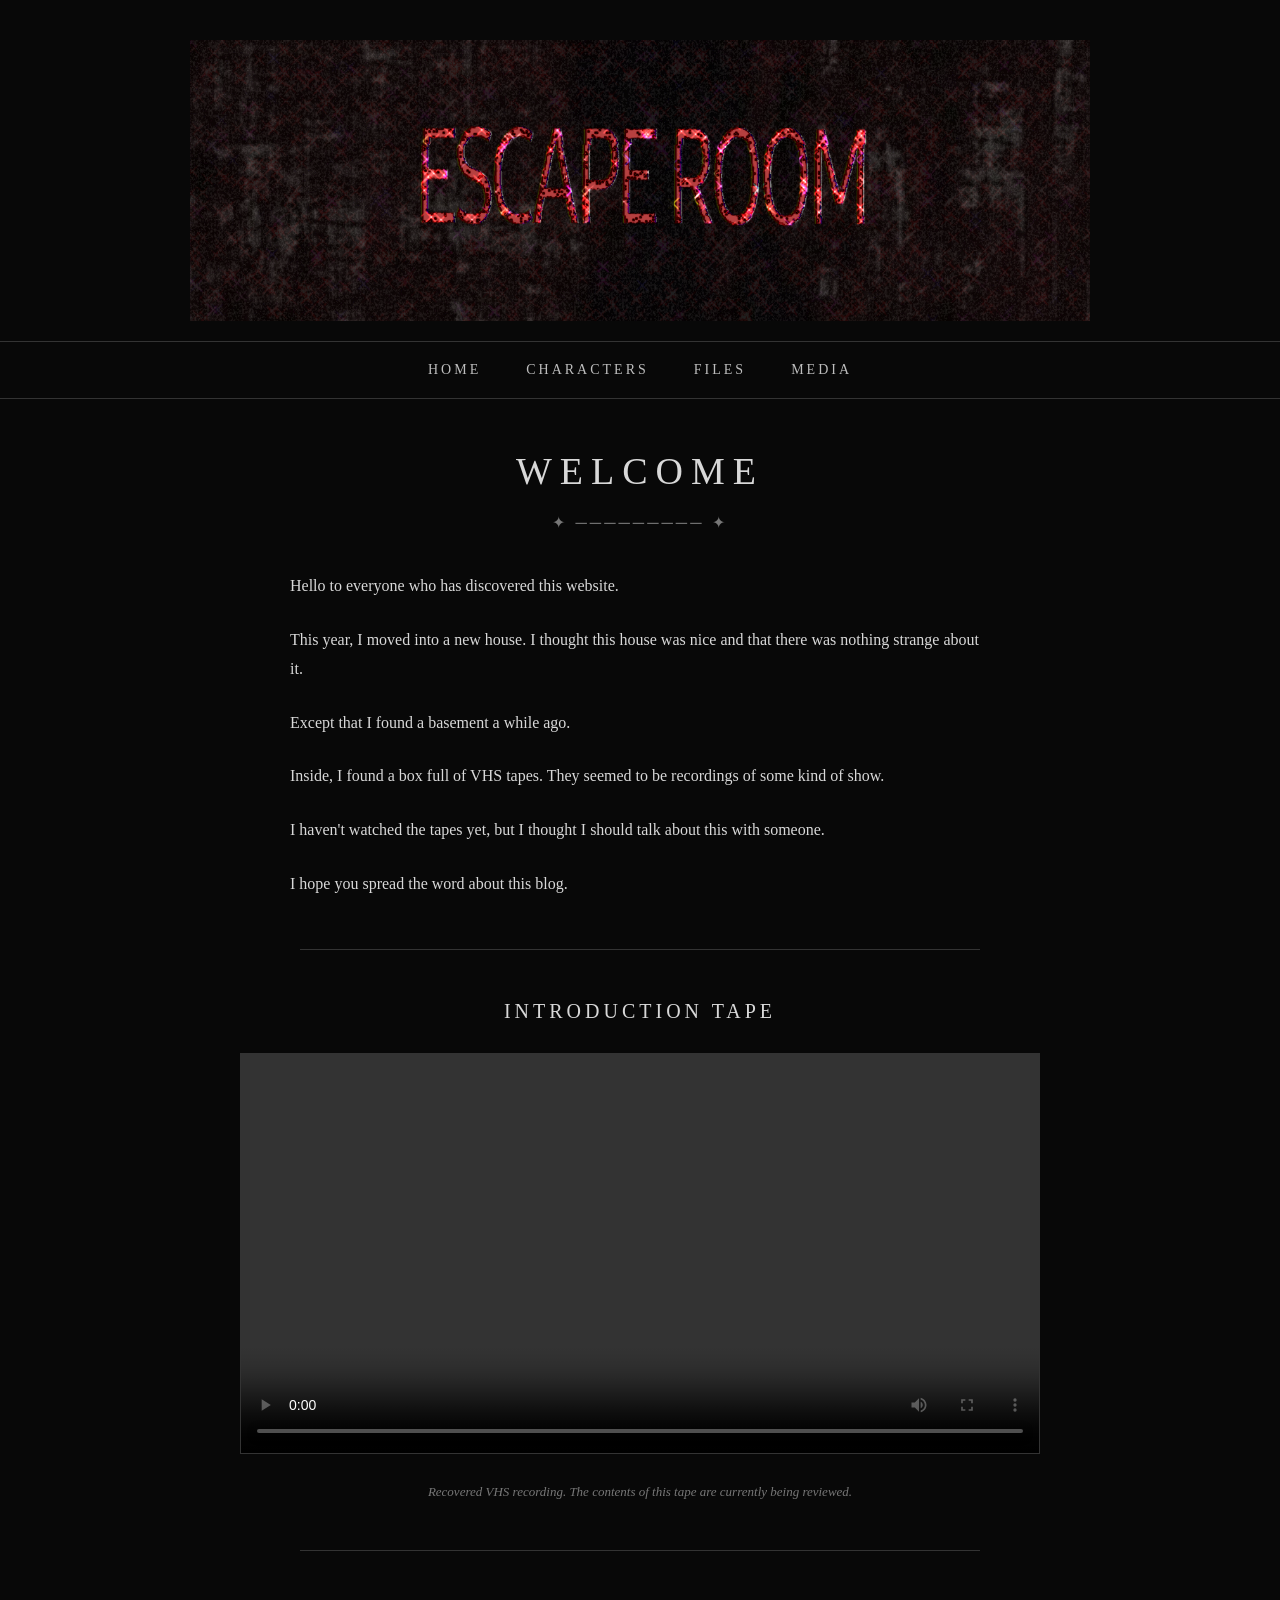
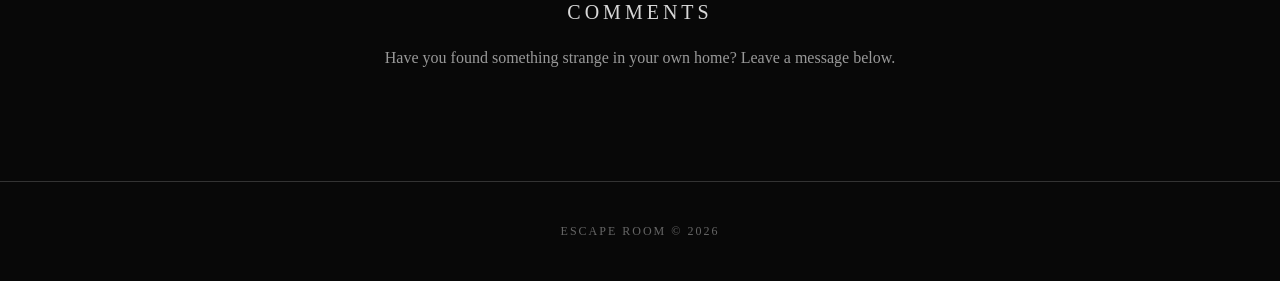
==== index.html @ 95eac73c "Update index.html Signed-off-by: LLJ <cartamannatsuki43@gmail.com>" ====
<!DOCTYPE html>
<html lang="en">

<head>

    <meta charset="UTF-8">

    <meta name="viewport" content="width=device-width, initial-scale=1.0">

    <title>Escape Room</title>

    <link rel="stylesheet" href="style.css">

</head>


<body>


    <!-- HEADER -->

    <header class="header">

        <img src="escape-room.png" alt="Escape Room">

    </header>


    <!-- NAVIGATION -->

    <nav class="navigation">

        <a href="index.html">HOME</a>

        <a href="#">CHARACTERS</a>

        <a href="#">FILES</a>

        <a href="#">MEDIA</a>

    </nav>


    <!-- MAIN WEBSITE -->

    <main class="layout">


        <!-- CENTER CONTENT -->

        <section class="content">


            <!-- WELCOME -->

            <h1>WELCOME</h1>


            <div class="decoration">
                ✦ ───────── ✦
            </div>


            <!-- INTRODUCTION -->

            <div class="intro-text">

                <p>
                    Hello to everyone who has discovered this website.
                </p>

                <p>
                    This year, I moved into a new house. I thought
                    this house was nice and that there was nothing
                    strange about it.
                </p>

                <p>
                    Except that I found a basement a while ago.
                </p>

                <p>
                    Inside, I found a box full of VHS tapes.
                    They seemed to be recordings of some kind of show.
                </p>

                <p>
                    I haven't watched the tapes yet, but I thought
                    I should talk about this with someone.
                </p>

                <p>
                    I hope you spread the word about this blog.
                </p>

            </div>


            <hr>


            <!-- INTRODUCTION VIDEO -->

            <h2>INTRODUCTION TAPE</h2>


            <div class="video-container">

                <video controls>

                    <source src="videos/intro.mp4" type="video/mp4">

                    Your browser does not support the video tag.

                </video>

            </div>


            <p class="video-description">

                Recovered VHS recording.
                The contents of this tape are currently being reviewed.

            </p>


            <hr>


            <!-- COMMENTS -->

            <section class="comments">

                <h2>COMMENTS</h2>

                <p>
                    Have you found something strange in your own home?
                    Leave a message below.
                </p>

                <!-- COMMENT SYSTEM WILL BE ADDED HERE -->

            </section>


        </section>


    </main>


    <!-- FOOTER -->

    <footer>

        <p>
            ESCAPE ROOM © 2026
        </p>

    </footer>


</body>

</html>
---- style.css ----
/* =========================
   GENERAL
========================= */

* {
    box-sizing: border-box;
}

body {
    margin: 0;
    padding: 0;

    background-color: #080808;
    color: #d8d8d8;

    font-family: Georgia, "Times New Roman", serif;

    text-align: center;
}


/* =========================
   HEADER
========================= */

.header {
    width: 100%;
    display: flex;
    justify-content: center;
    align-items: center;

    padding: 40px 20px 20px;
}

.header img {
    display: block;

    width: 100%;
    max-width: 900px;
    height: auto;
}


/* =========================
   NAVIGATION
========================= */

.navigation {
    width: 100%;

    display: flex;
    justify-content: center;
    align-items: center;

    gap: 45px;

    padding: 20px 10px;

    border-top: 1px solid #333;
    border-bottom: 1px solid #333;

    margin-bottom: 50px;
}

.navigation a {
    color: #bdbdbd;

    text-decoration: none;

    font-size: 14px;
    letter-spacing: 3px;

    transition: 0.2s;
}

.navigation a:hover {
    color: white;
}


/* =========================
   MAIN
========================= */

.layout {
    width: 100%;

    display: flex;
    justify-content: center;
    align-items: flex-start;

    padding: 0 20px;
}


/* =========================
   CONTENT
========================= */

.content {
    width: 100%;
    max-width: 850px;

    margin: 0 auto;

    text-align: center;
}


/* =========================
   TITLES
========================= */

.content h1 {
    margin-top: 0;
    margin-bottom: 15px;

    font-size: 38px;

    letter-spacing: 8px;

    font-weight: normal;
}

.content h2 {
    margin-top: 35px;
    margin-bottom: 20px;

    font-size: 20px;

    letter-spacing: 4px;

    font-weight: normal;
}


/* =========================
   DECORATION
========================= */

.decoration {
    margin: 20px 0 40px;

    color: #777;

    letter-spacing: 3px;
}


/* =========================
   INTRODUCTION
========================= */

.intro-text {
    max-width: 700px;

    margin: 0 auto;

    text-align: left;

    line-height: 1.8;

    font-size: 16px;
}

.intro-text p {
    margin-bottom: 25px;
}


/* =========================
   SEPARATOR
========================= */

hr {
    width: 80%;

    margin: 50px auto;

    border: 0;

    border-top: 1px solid #333;
}


/* =========================
   VIDEO
========================= */

.video-container {
    width: 100%;

    display: flex;
    justify-content: center;

    margin: 30px auto;
}

.video-container video {
    width: 100%;
    max-width: 800px;

    display: block;

    border: 1px solid #333;

    background-color: black;
}


.video-description {
    max-width: 700px;

    margin: 20px auto;

    color: #777;

    font-size: 13px;

    font-style: italic;
}


/* =========================
   COMMENTS
========================= */

.comments {
    max-width: 700px;

    margin: 0 auto 60px;
}

.comments p {
    color: #999;

    line-height: 1.7;
}


/* =========================
   FOOTER
========================= */

footer {
    width: 100%;

    padding: 30px 20px;

    margin-top: 50px;

    border-top: 1px solid #333;

    color: #666;

    font-size: 12px;

    letter-spacing: 2px;
}


/* =========================
   MOBILE
========================= */

@media (max-width: 700px) {

    .navigation {
        gap: 15px;
        flex-wrap: wrap;
    }

    .navigation a {
        font-size: 12px;
        letter-spacing: 2px;
    }

    .content h1 {
        font-size: 28px;
        letter-spacing: 5px;
    }

    .intro-text {
        font-size: 15px;
    }

}
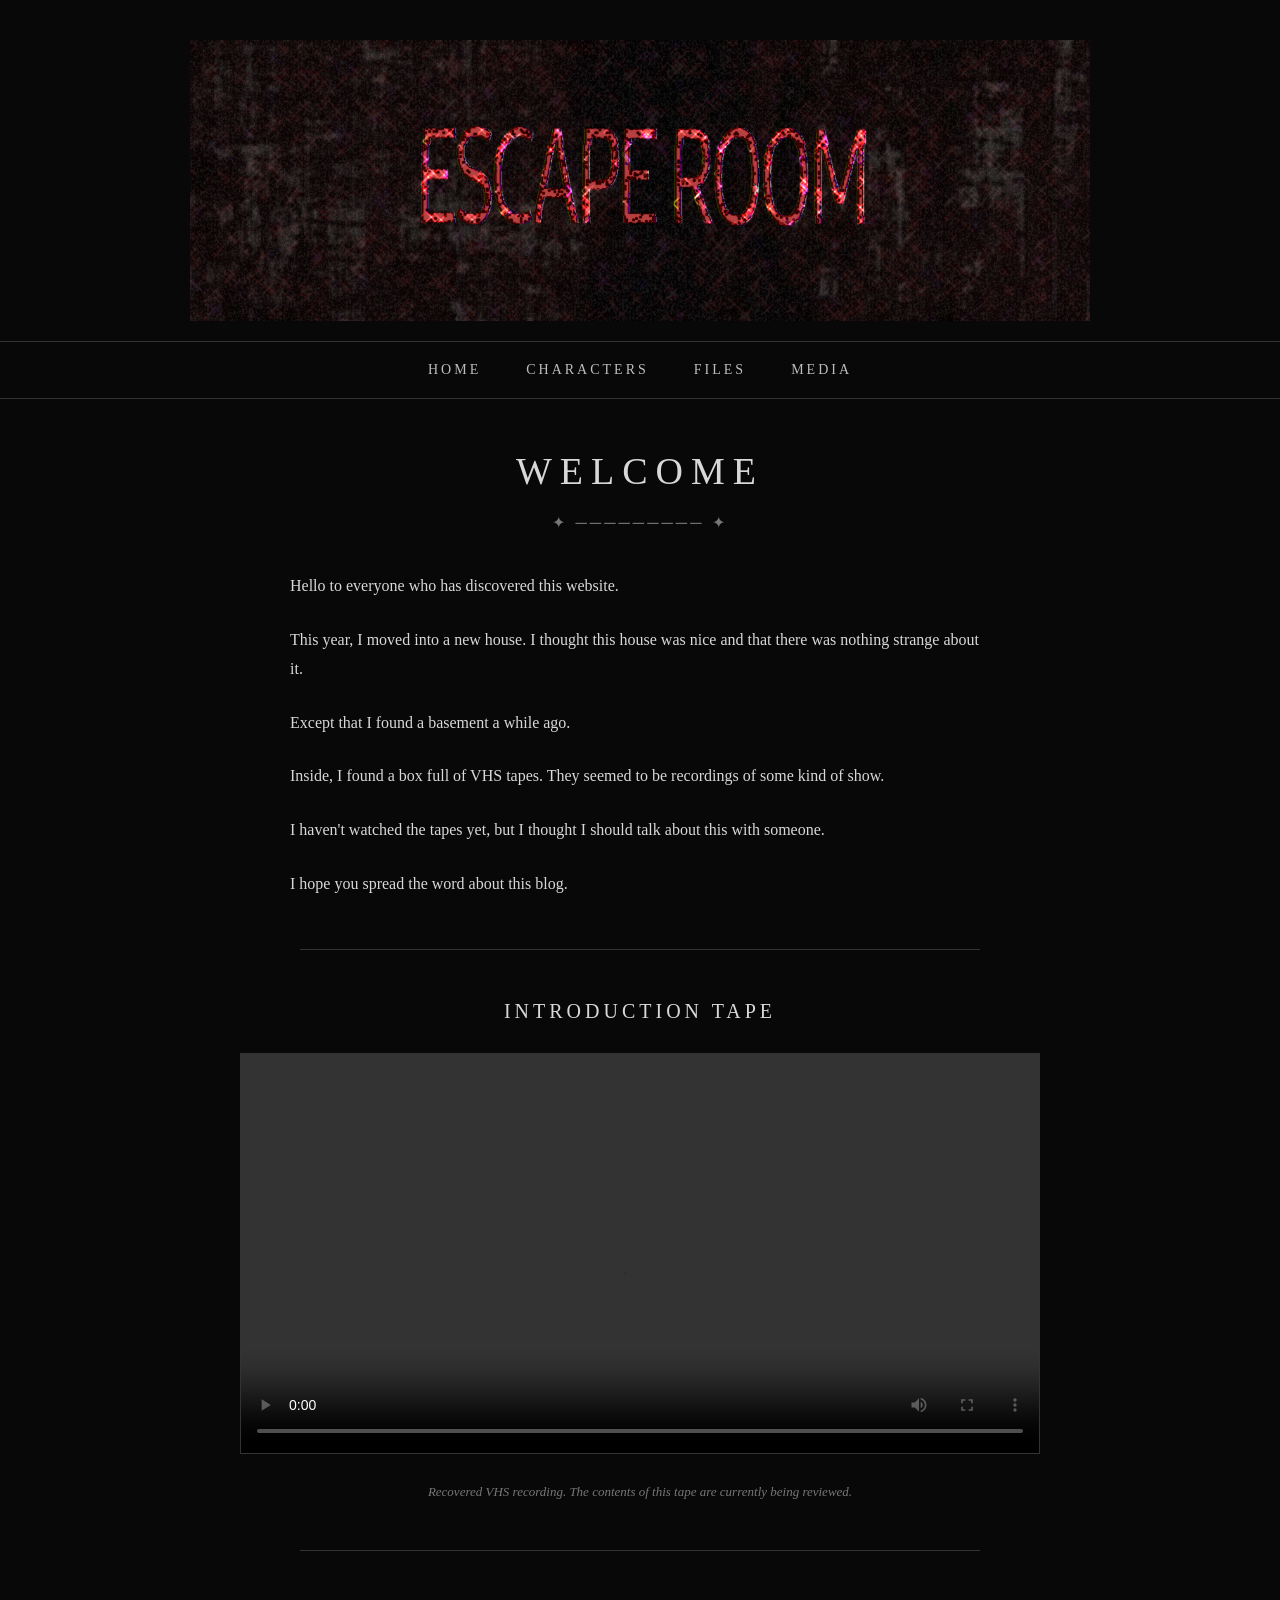
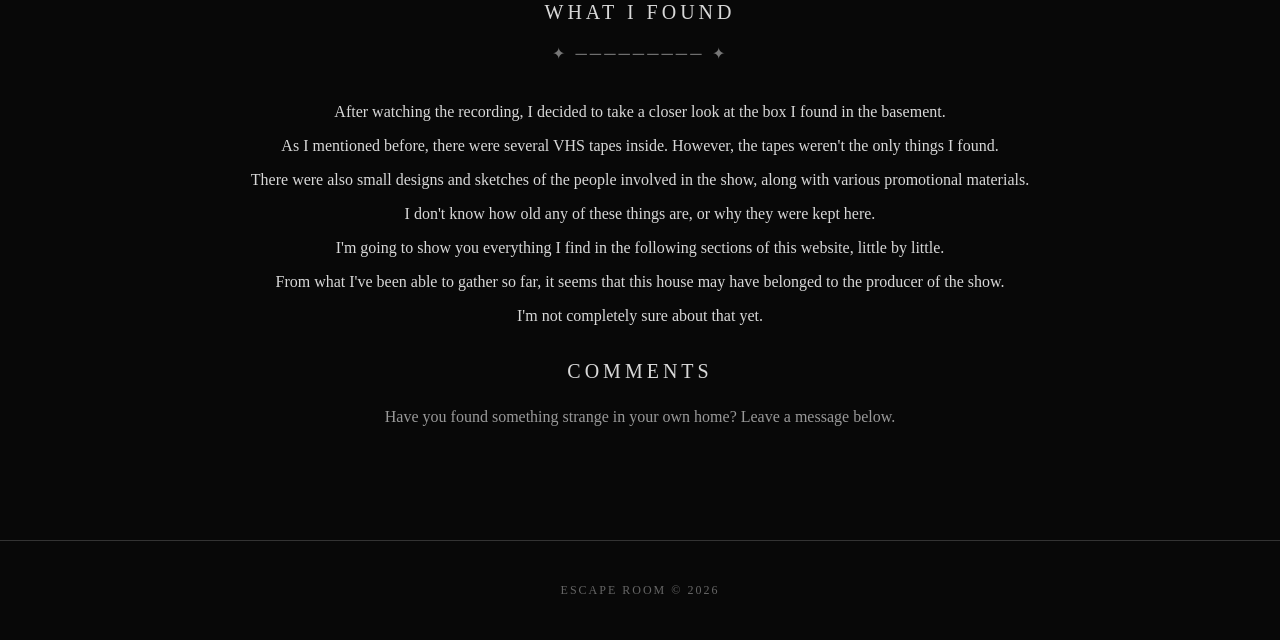
==== commit 0f6456fa: "Add 'WHAT I FOUND' section to index.html Added a new section detailing discoveries from the basement" ====
--- a/index.html
+++ b/index.html
@@ -127,7 +127,52 @@
 
             <hr>
 
-
+<!-- WHAT I FOUND -->
+
+<section class="discovery">
+
+    <h2>WHAT I FOUND</h2>
+
+    <div class="decoration">
+        ✦ ───────── ✦
+    </div>
+
+    <p>
+        After watching the recording, I decided to take a closer
+        look at the box I found in the basement.
+    </p>
+
+    <p>
+        As I mentioned before, there were several VHS tapes inside.
+        However, the tapes weren't the only things I found.
+    </p>
+
+    <p>
+        There were also small designs and sketches of the people
+        involved in the show, along with various promotional
+        materials.
+    </p>
+
+    <p>
+        I don't know how old any of these things are, or why they
+        were kept here.
+    </p>
+
+    <p>
+        I'm going to show you everything I find in the following
+        sections of this website, little by little.
+    </p>
+
+    <p>
+        From what I've been able to gather so far, it seems that
+        this house may have belonged to the producer of the show.
+    </p>
+
+    <p>
+        I'm not completely sure about that yet.
+    </p>
+
+</section>
             <!-- COMMENTS -->
 
             <section class="comments">
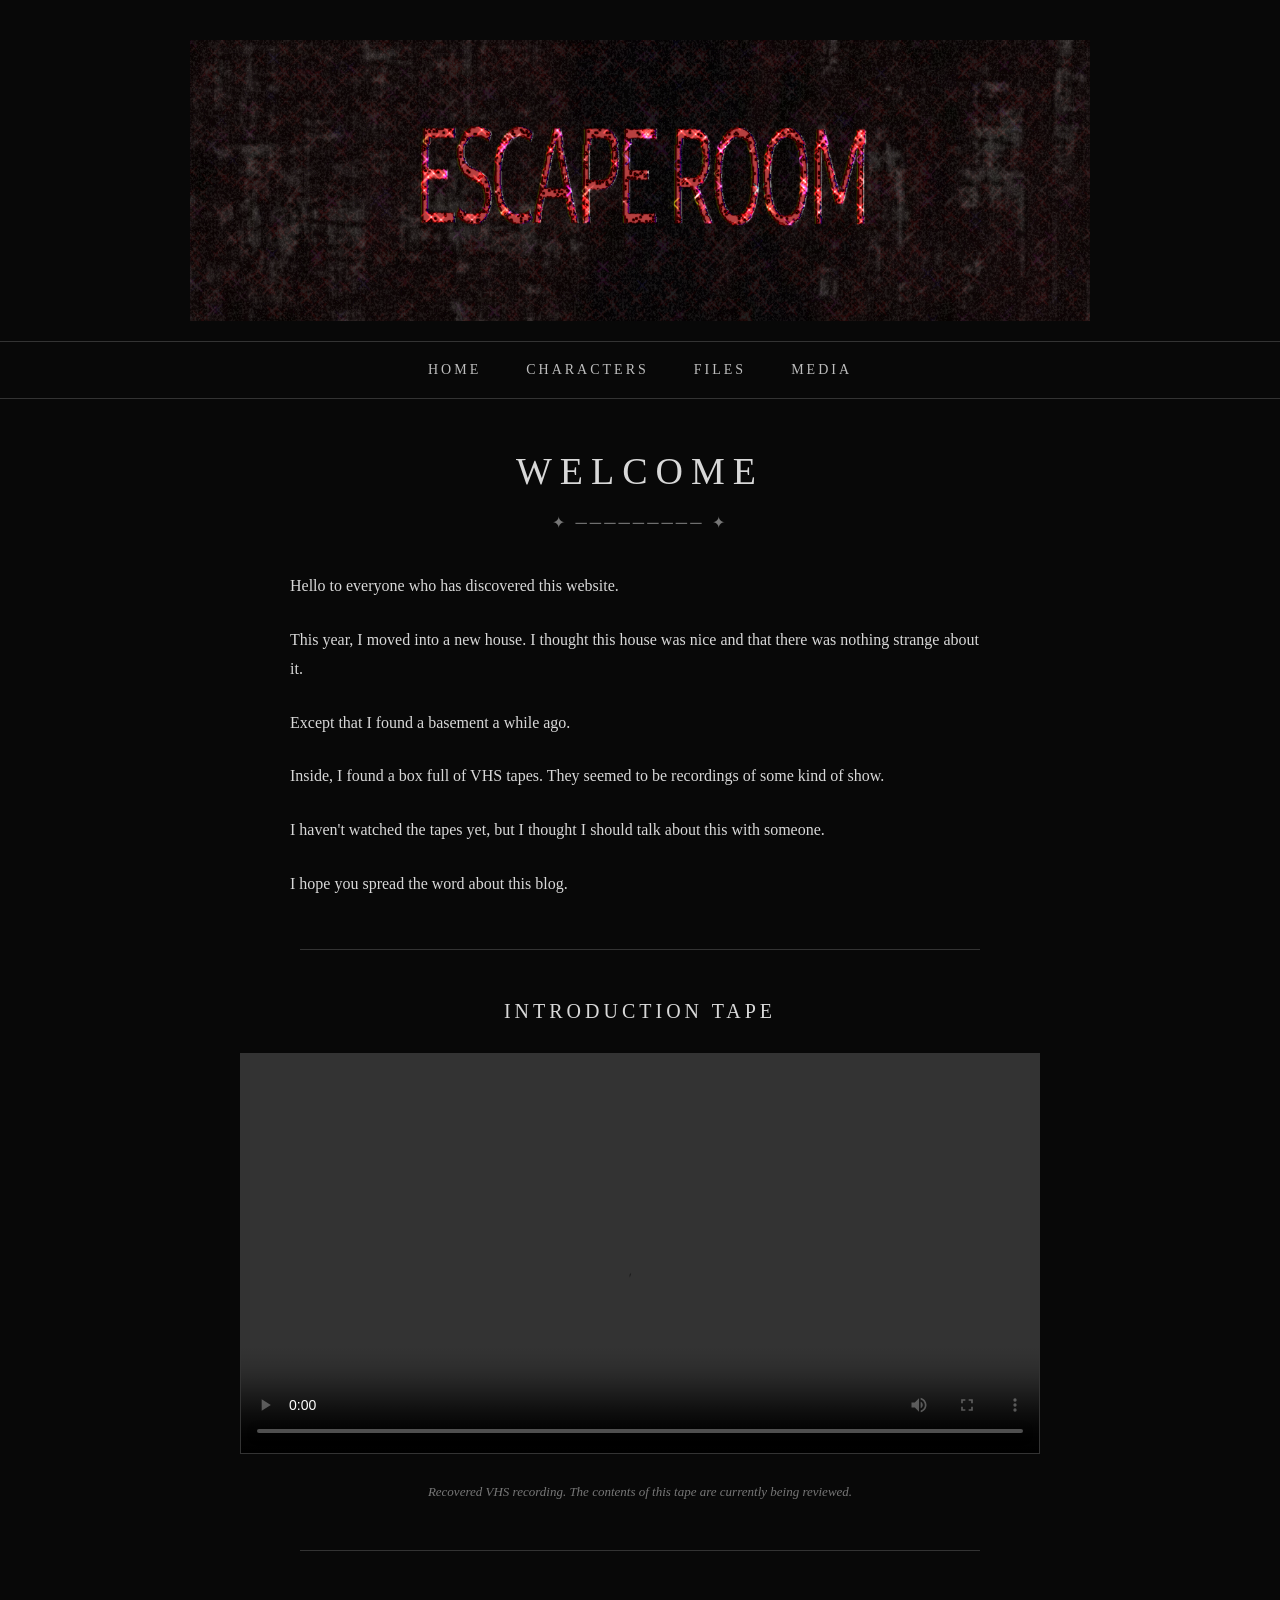
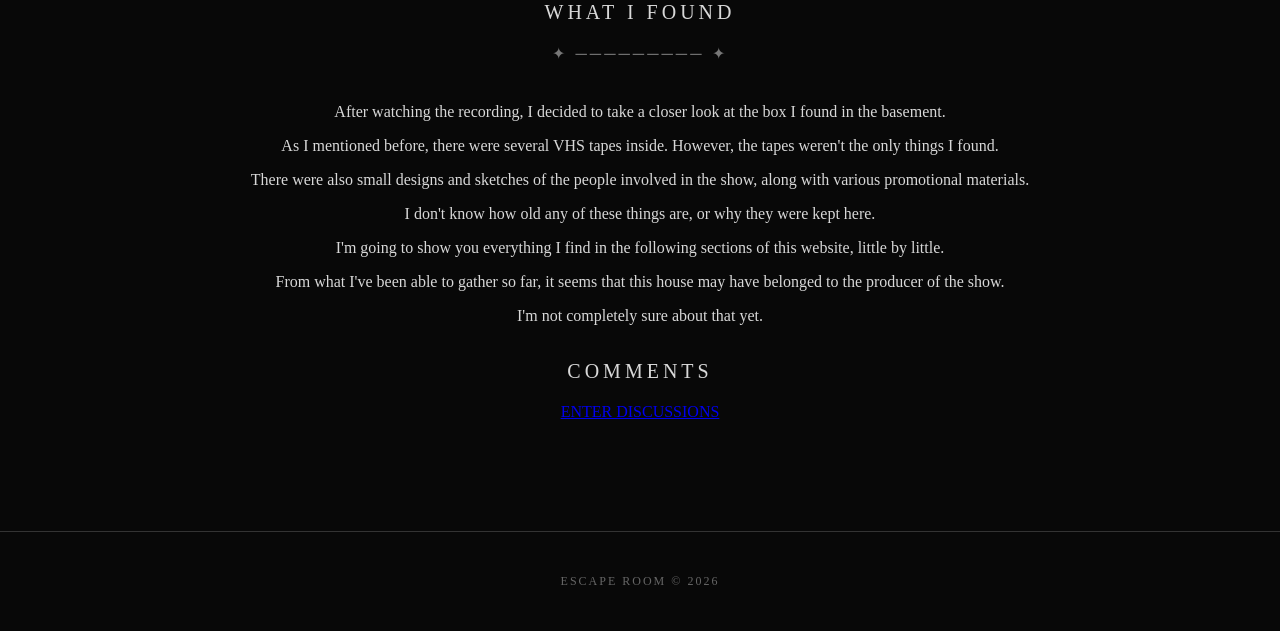
==== commit 8e0c2d1a: "Replace comment prompt with discussions link Signed-off-by: LLJ <cartamannatsuki43@gmail.com>" ====
--- a/index.html
+++ b/index.html
@@ -179,10 +179,9 @@
 
                 <h2>COMMENTS</h2>
 
-                <p>
-                    Have you found something strange in your own home?
-                    Leave a message below.
-                </p>
+                <a href="https://github.com/cartamannatsuki43-bit/escape-room/discussions"class="comments-button">
+                ENTER DISCUSSIONS
+                </a>
 
                 <!-- COMMENT SYSTEM WILL BE ADDED HERE -->
 
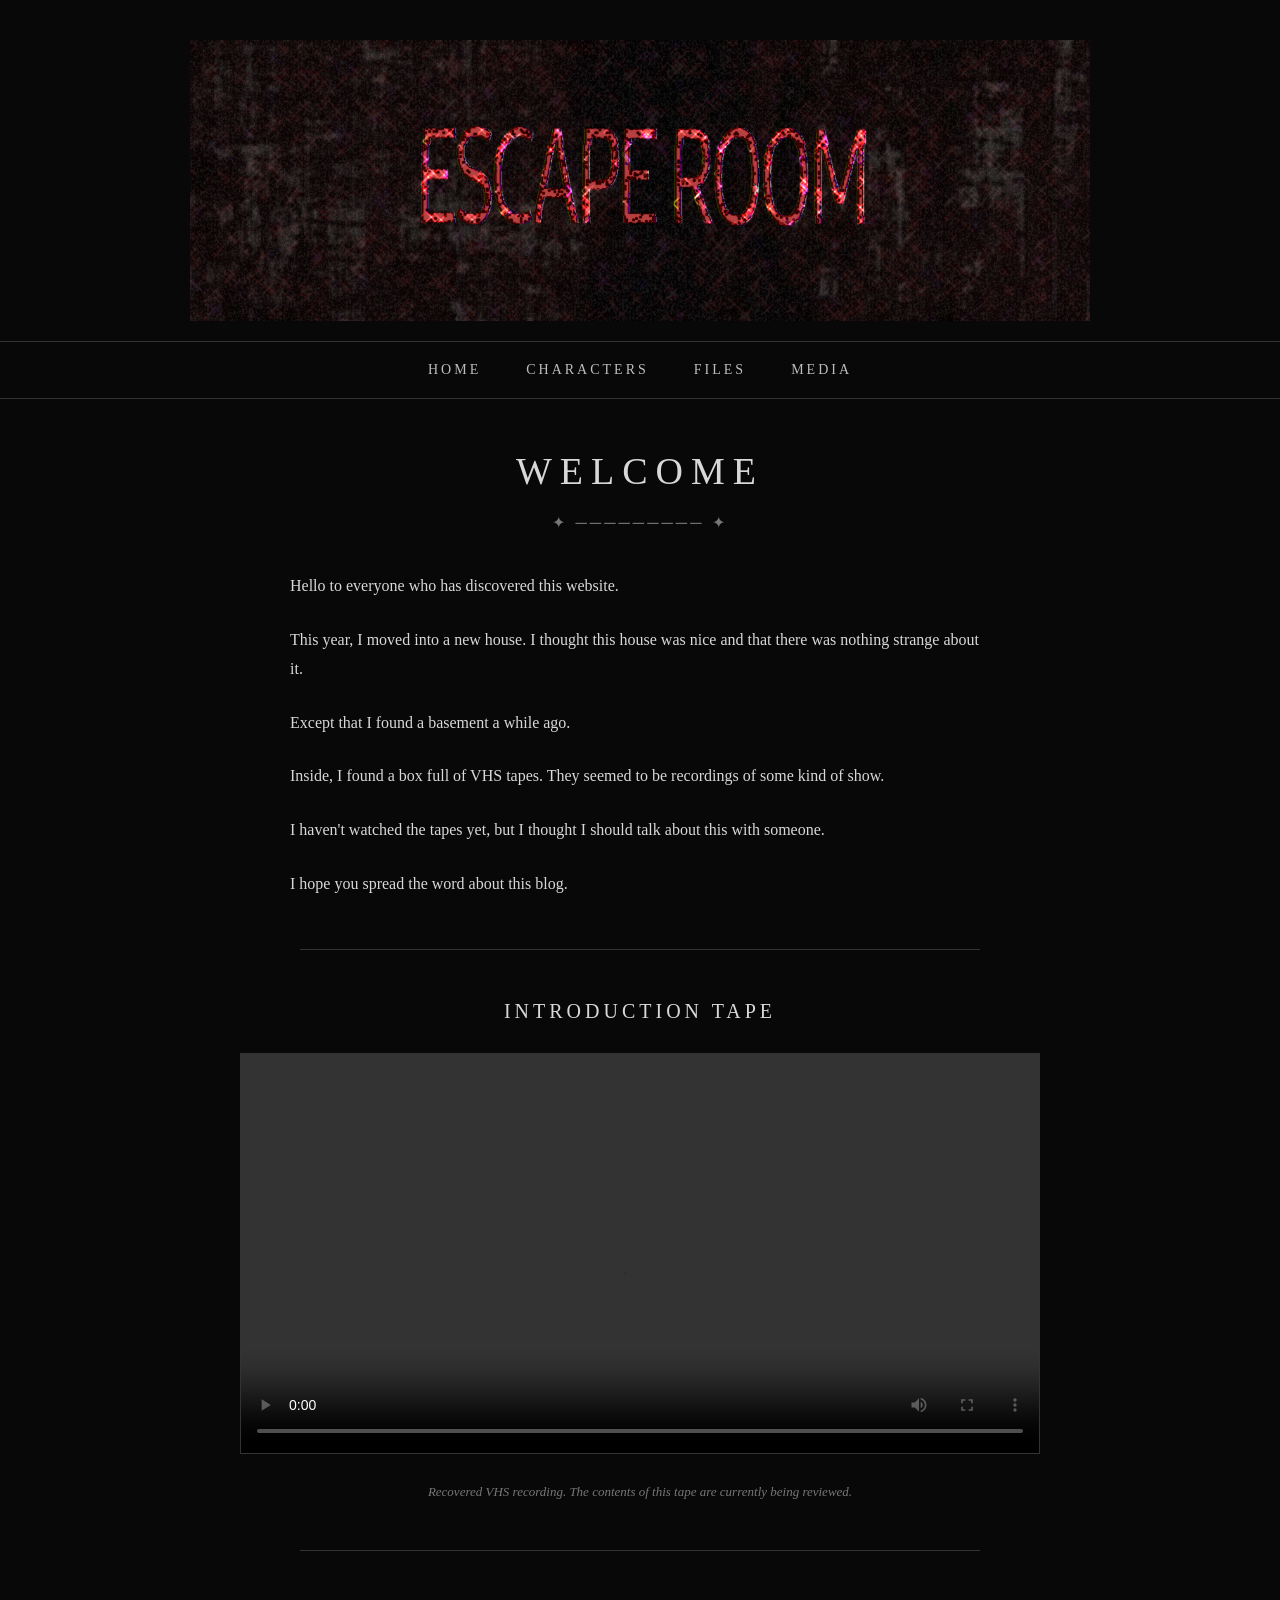
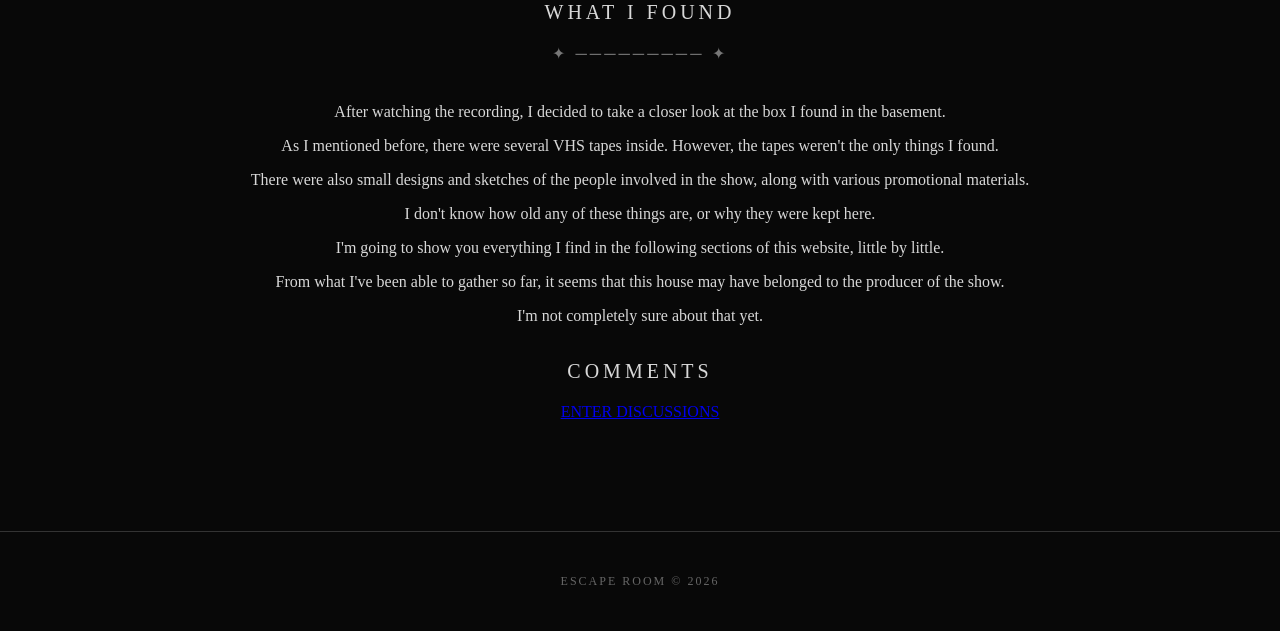
==== commit 2ac8e6d8: "Update discussions link in comments section Signed-off-by: LLJ <cartamannatsuki43@gmail.com>" ====
--- a/index.html
+++ b/index.html
@@ -179,7 +179,7 @@
 
                 <h2>COMMENTS</h2>
 
-                <a href="https://github.com/cartamannatsuki43-bit/escape-room/discussions"class="comments-button">
+                <a href=https://github.com/cartamannatsuki43-bit/escape-room/discussions/1#discussion-10685452>
                 ENTER DISCUSSIONS
                 </a>
 
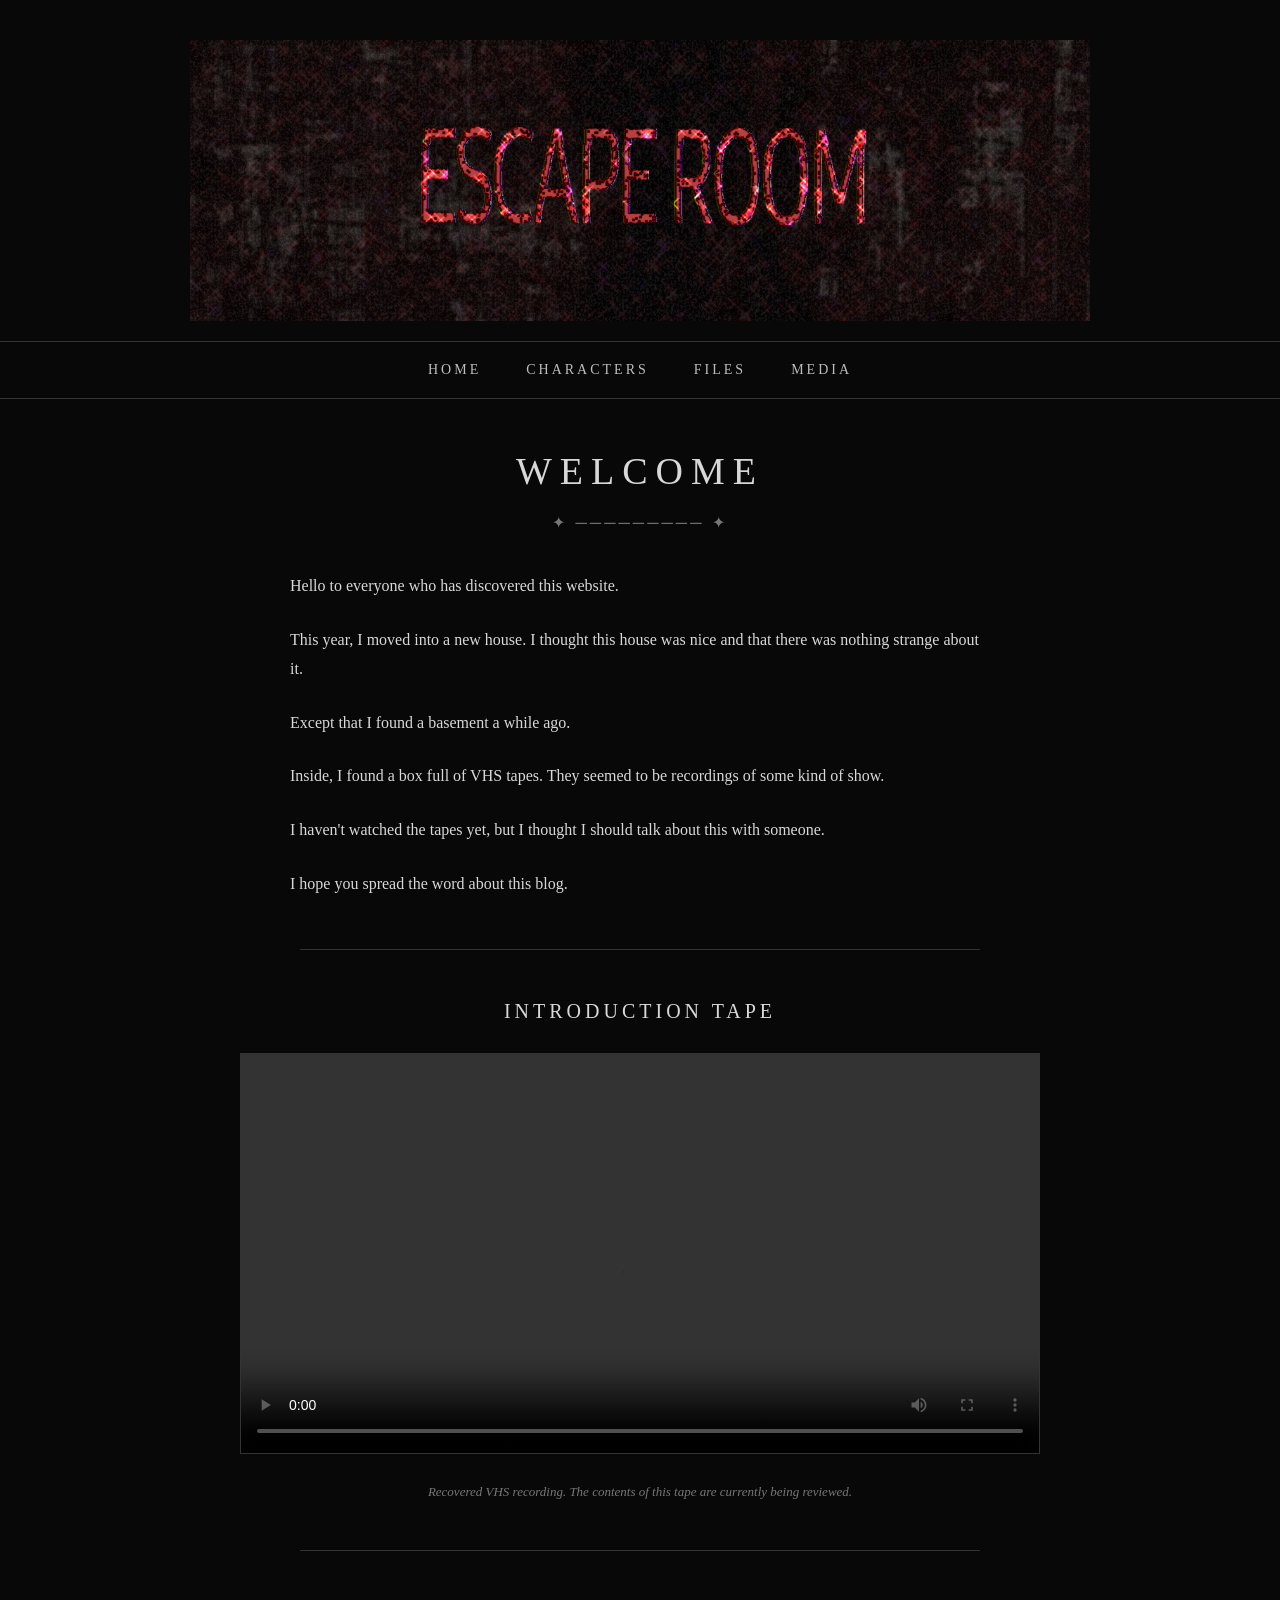
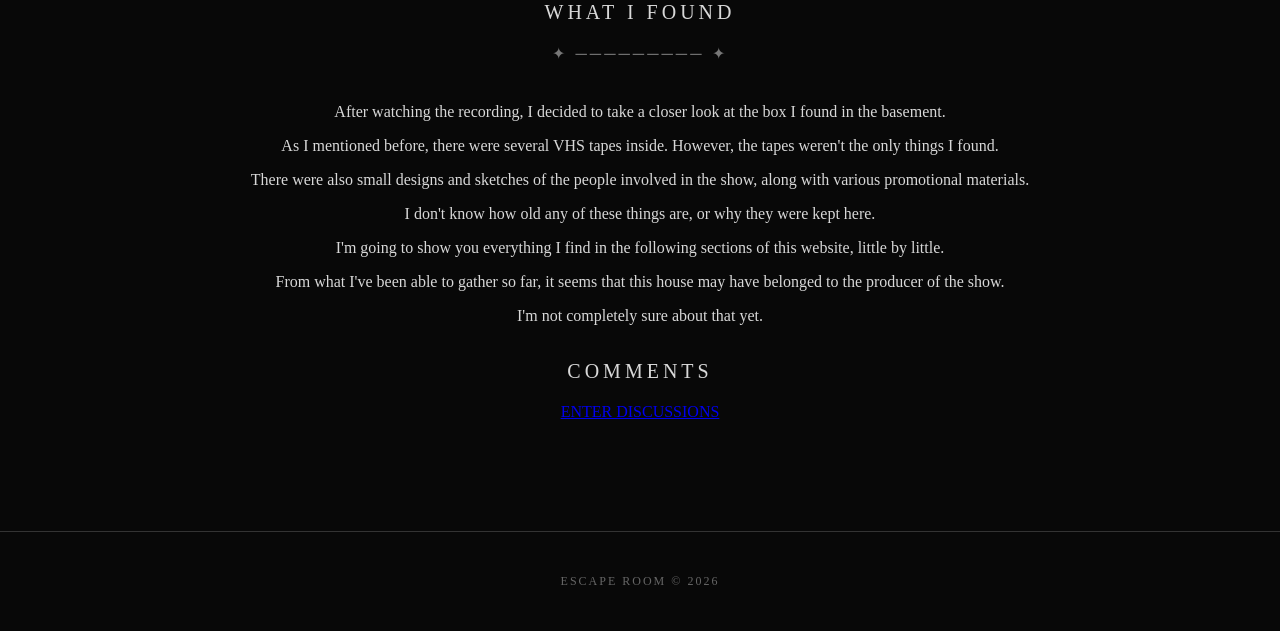
==== commit 69773f76: "Fix link formatting in comments section Signed-off-by: LLJ <cartamannatsuki43@gmail.com>" ====
--- a/index.html
+++ b/index.html
@@ -179,7 +179,7 @@
 
                 <h2>COMMENTS</h2>
 
-                <a href=https://github.com/cartamannatsuki43-bit/escape-room/discussions/1#discussion-10685452>
+                <a href="https://github.com/cartamannatsuki43-bit/escape-room/discussions/1#discussion-10685452">
                 ENTER DISCUSSIONS
                 </a>
 
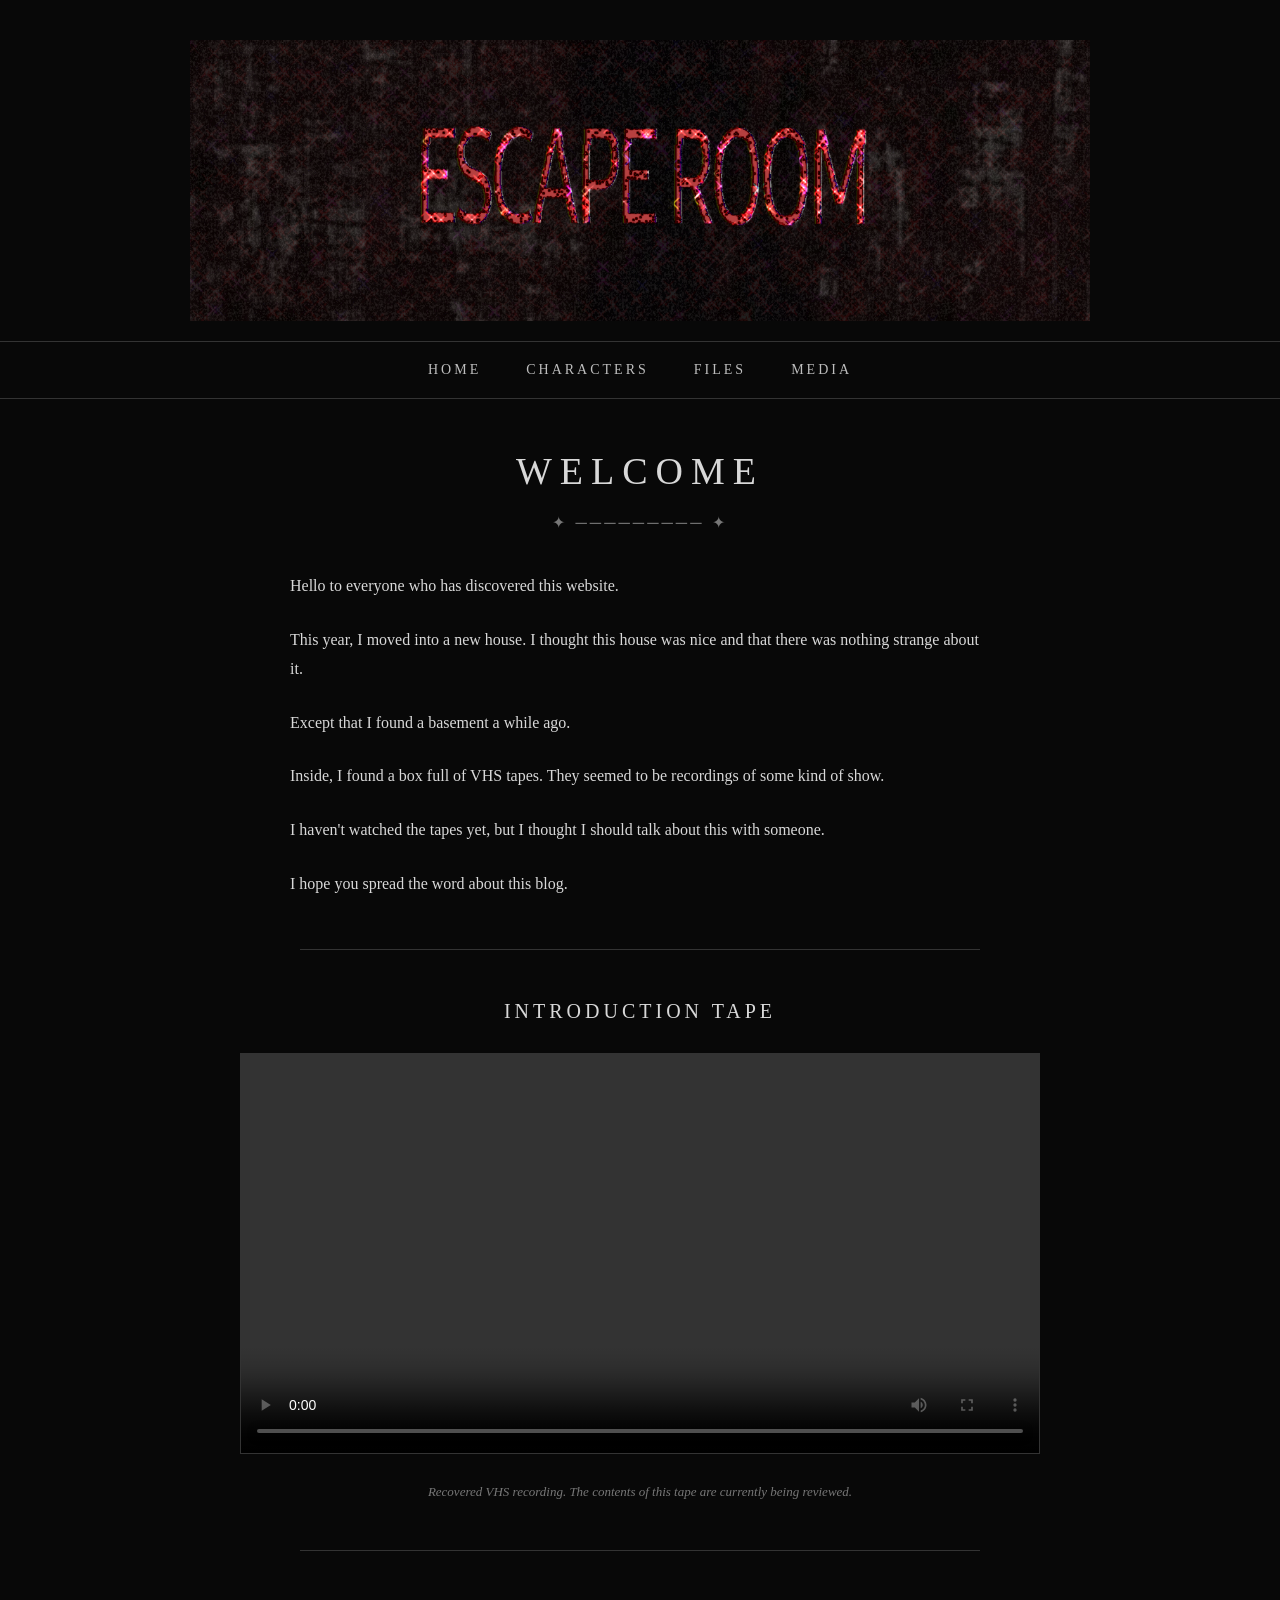
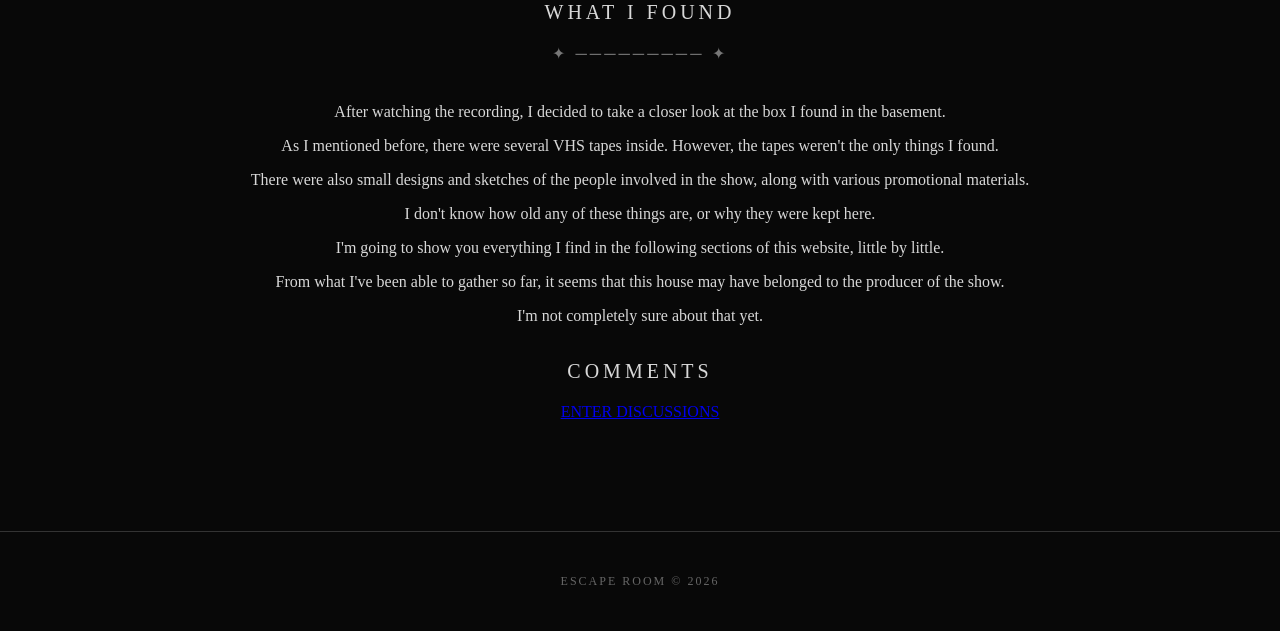
==== commit 100b6f44: "Update CHARACTERS link to point to characters.html Signed-off-by: LLJ <cartamannatsuki43@gmail.com>" ====
--- a/index.html
+++ b/index.html
@@ -32,7 +32,7 @@
 
         <a href="index.html">HOME</a>
 
-        <a href="#">CHARACTERS</a>
+        <a href="characters.html">CHARACTERS</a>
 
         <a href="#">FILES</a>
 
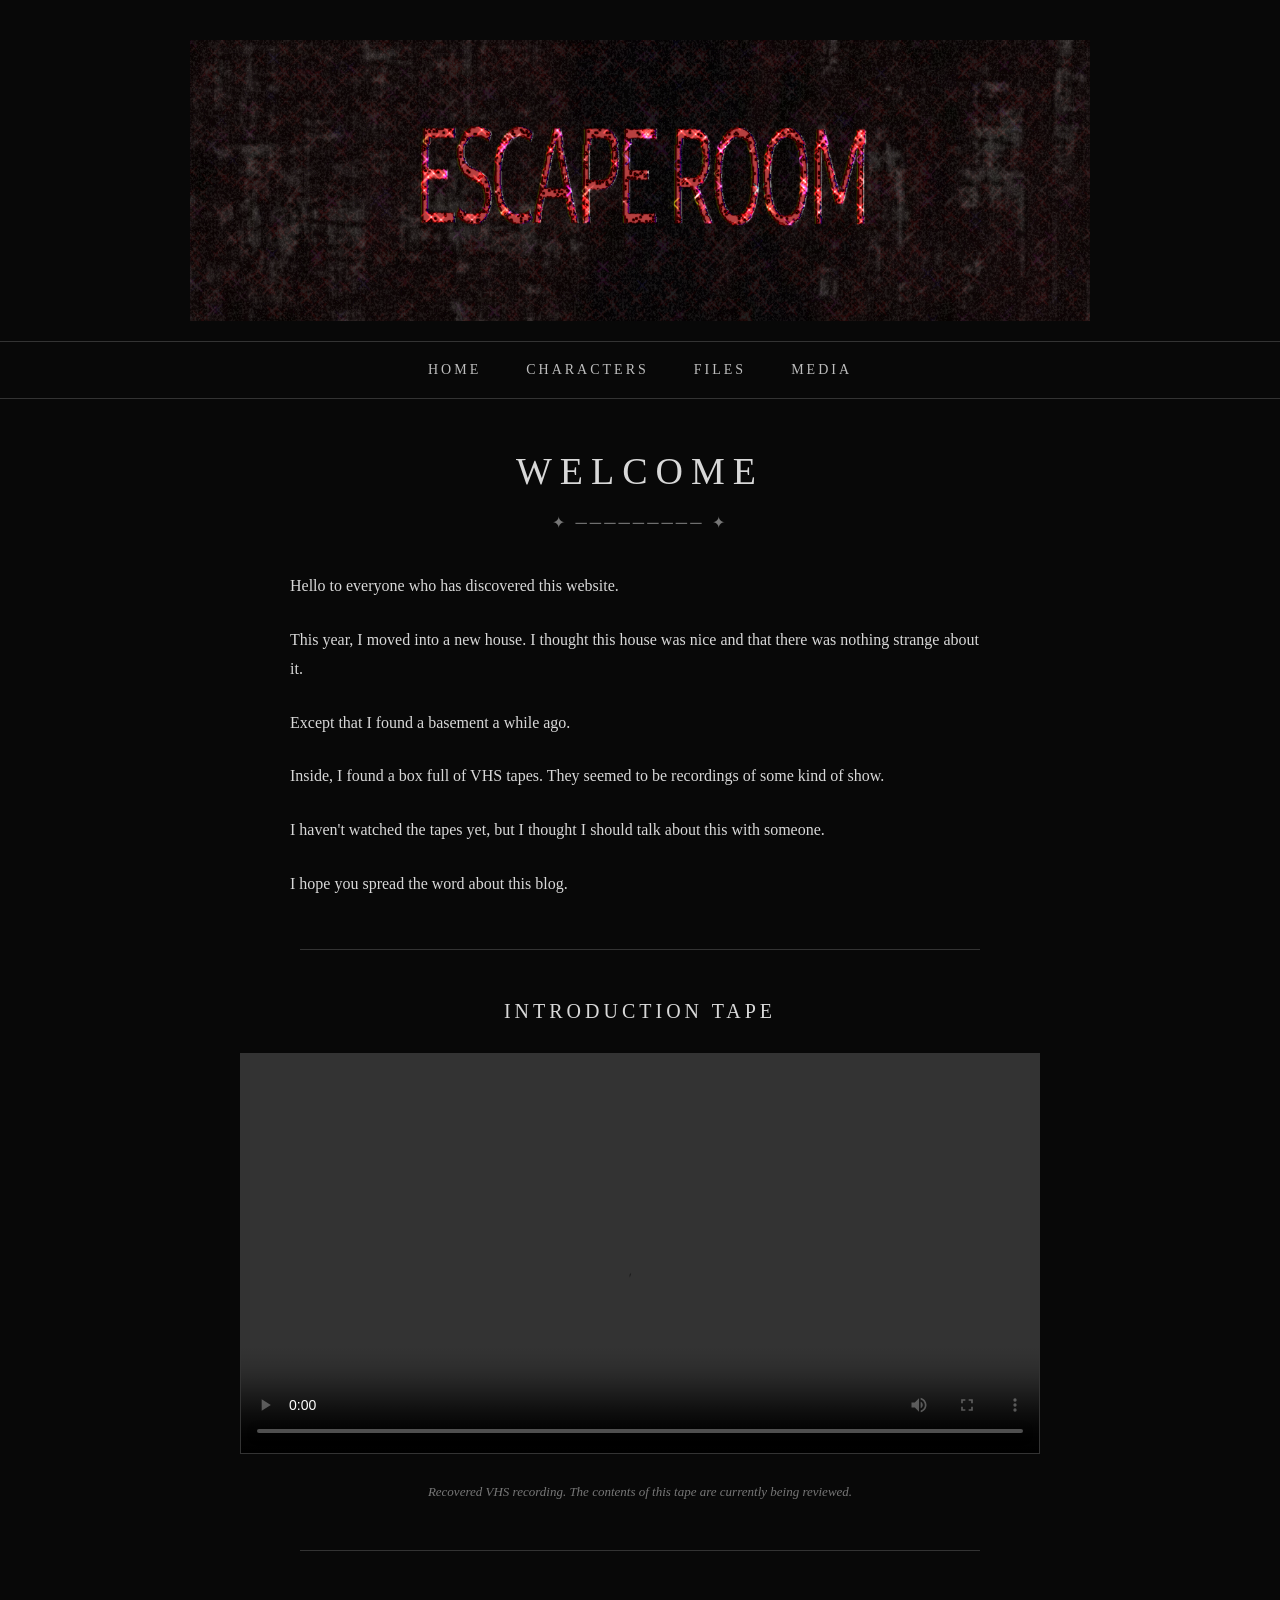
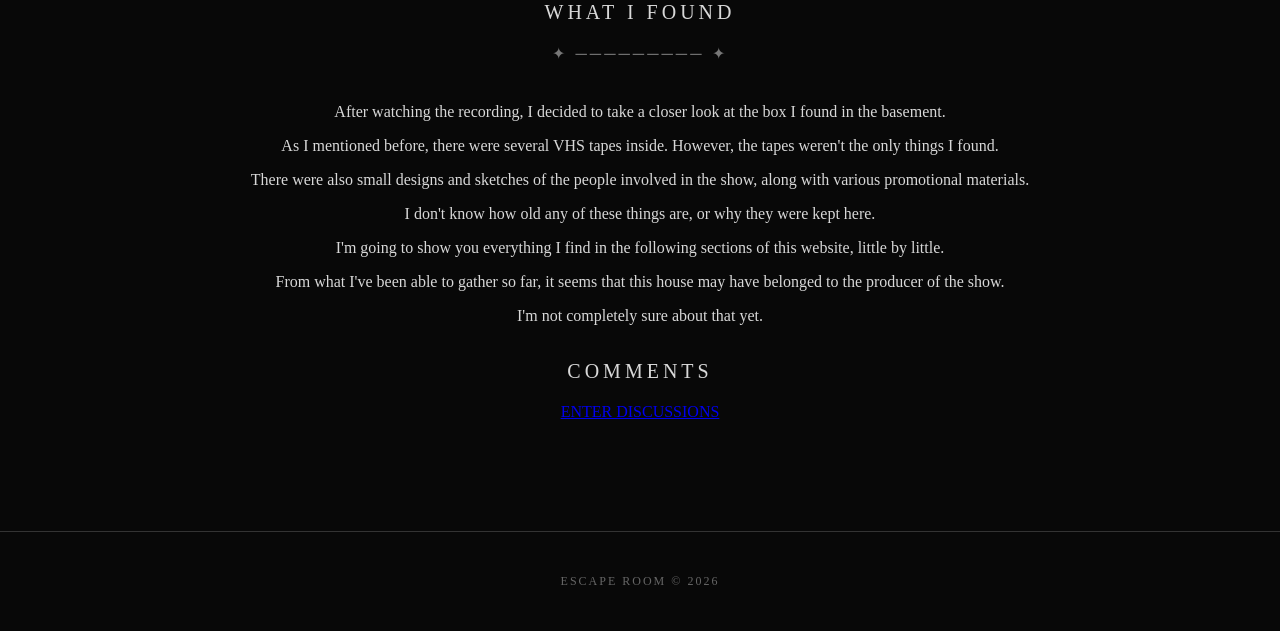
==== commit 7e61776f: "Update index.html Signed-off-by: LLJ <cartamannatsuki43@gmail.com>" ====
--- a/index.html
+++ b/index.html
@@ -34,9 +34,9 @@
 
         <a href="characters.html">CHARACTERS</a>
 
-        <a href="#">FILES</a>
-
-        <a href="#">MEDIA</a>
+        <a href="files.html">FILES</a>
+
+        <a href="media.html">MEDIA</a>
 
     </nav>
 
--- a/style.css
+++ b/style.css
@@ -285,3 +285,96 @@
     }
 
 }
+
+/* =========================
+   CHARACTERS
+========================= */
+
+.character-card {
+    width: 100%;
+
+    display: flex;
+    align-items: center;
+
+    gap: 40px;
+
+    margin: 50px 0;
+    padding: 25px 0;
+
+    text-align: left;
+}
+
+
+/* CHARACTER IMAGE */
+
+.character-image {
+    width: 220px;
+    height: auto;
+
+    display: block;
+
+    flex-shrink: 0;
+
+    border: 1px solid #333;
+}
+
+
+/* CHARACTER INFORMATION */
+
+.character-info {
+    flex: 1;
+
+    line-height: 1.8;
+
+    font-size: 16px;
+}
+
+.character-info h2 {
+    margin-top: 0;
+    margin-bottom: 15px;
+
+    font-size: 20px;
+
+    letter-spacing: 4px;
+
+    font-weight: normal;
+}
+
+.character-info p {
+    margin: 0;
+}
+
+
+/* REVERSED CHARACTER */
+
+.character-card.reverse {
+    flex-direction: row-reverse;
+}
+
+
+/* =========================
+   CHARACTERS - MOBILE
+========================= */
+
+@media (max-width: 700px) {
+
+    .character-card,
+    .character-card.reverse {
+        flex-direction: column;
+
+        text-align: center;
+
+        gap: 20px;
+    }
+
+    .character-image {
+        width: 70%;
+
+        max-width: 220px;
+    }
+
+    .character-info {
+        font-size: 15px;
+    }
+
+}
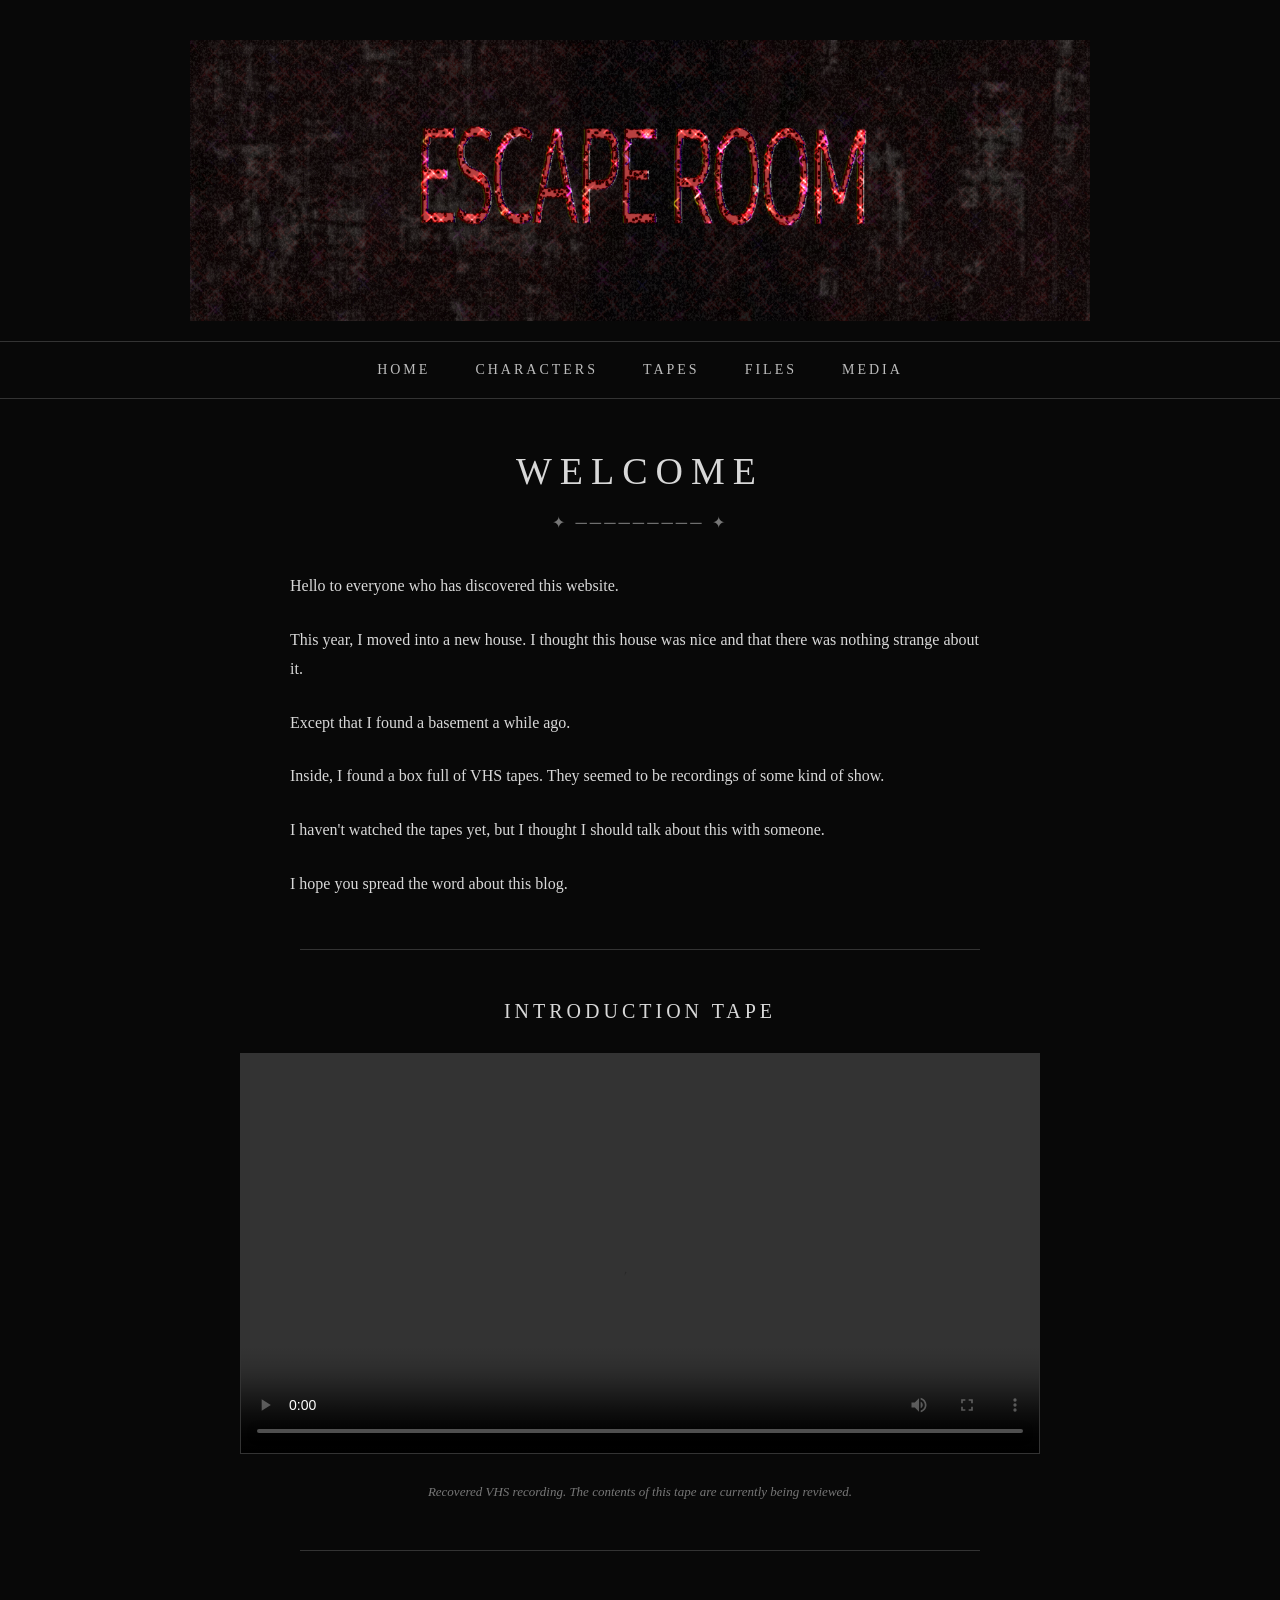
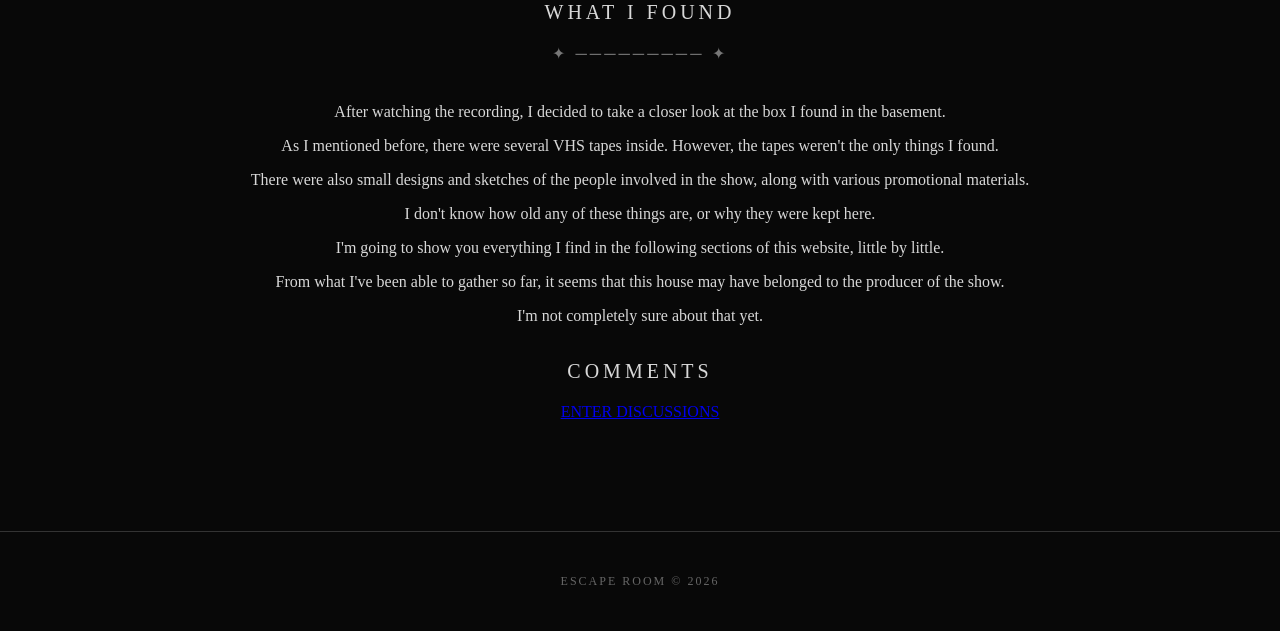
==== commit 1bb8fe68: "Add TAPES link to navigation in index.html Signed-off-by: LLJ <cartamannatsuki43@gmail.com>" ====
--- a/index.html
+++ b/index.html
@@ -33,6 +33,8 @@
         <a href="index.html">HOME</a>
 
         <a href="characters.html">CHARACTERS</a>
+
+        <a href="tapes.html">TAPES</a>
 
         <a href="files.html">FILES</a>
 
